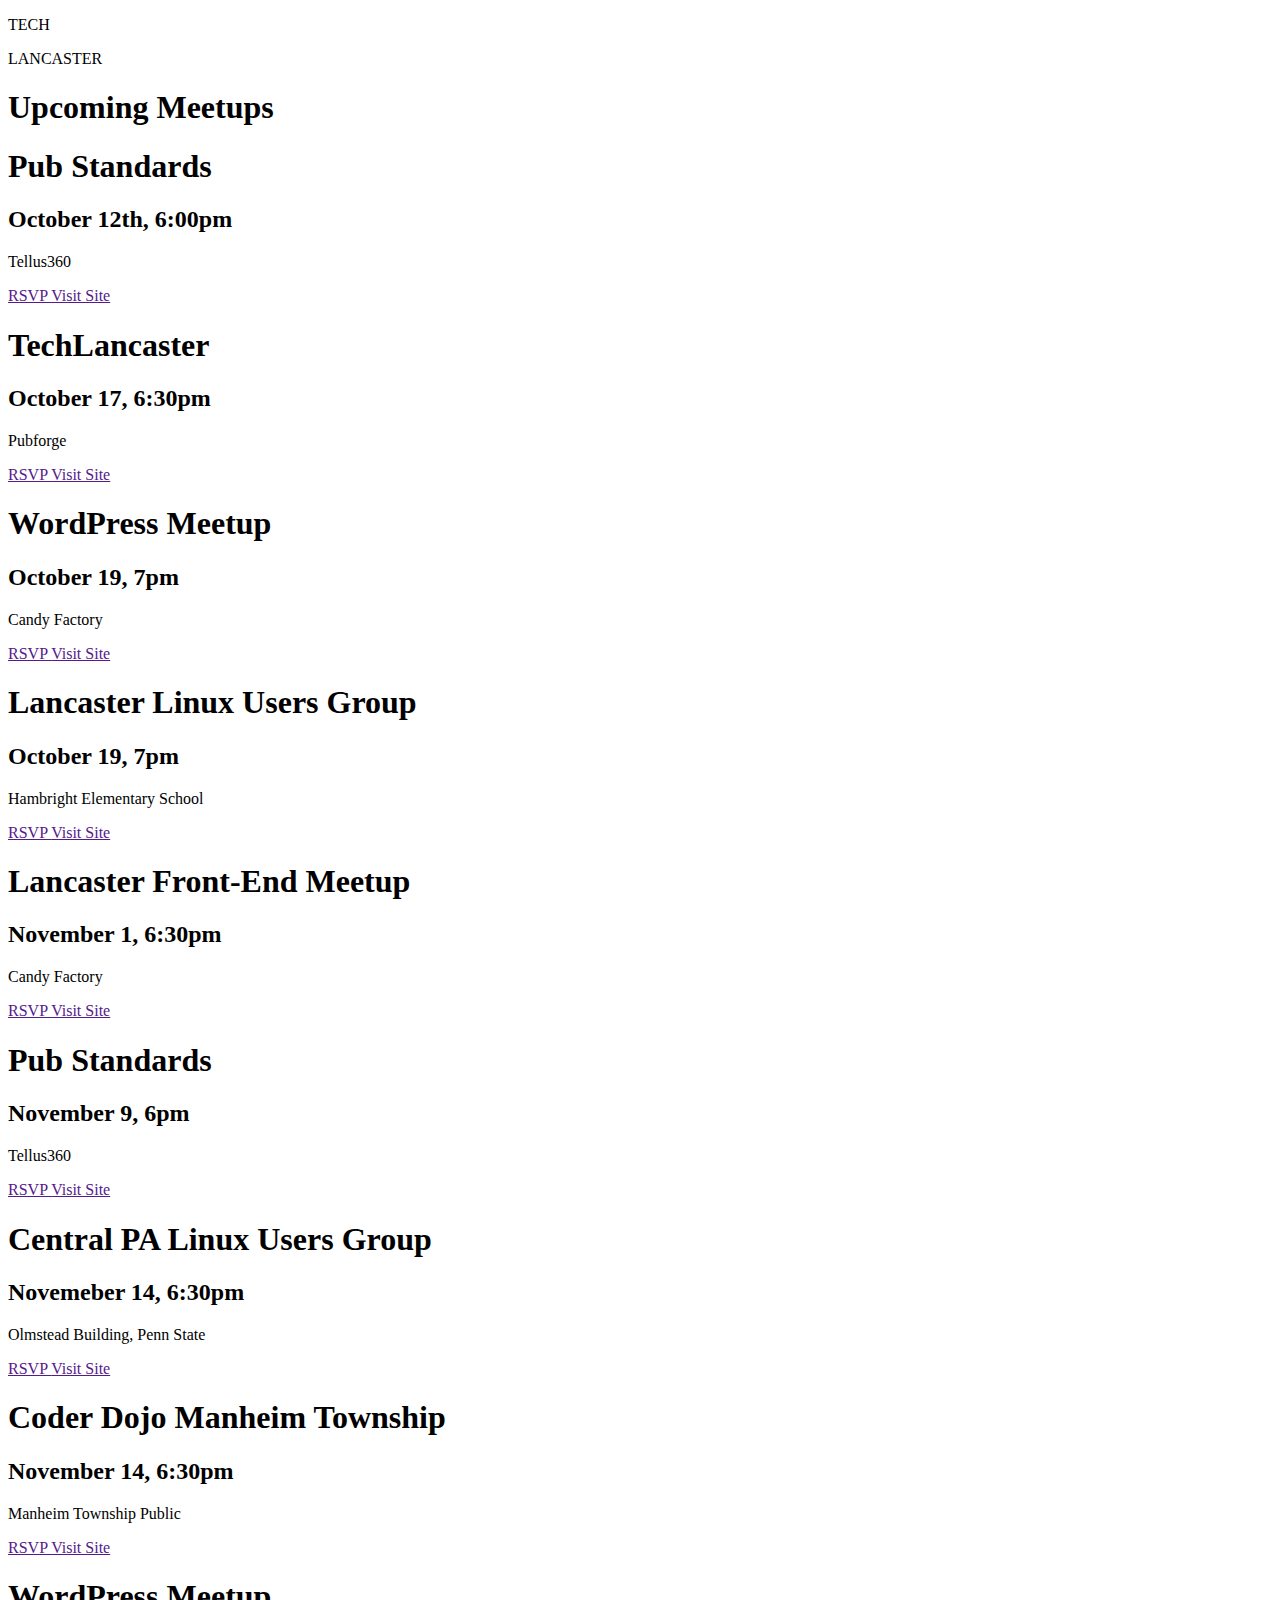
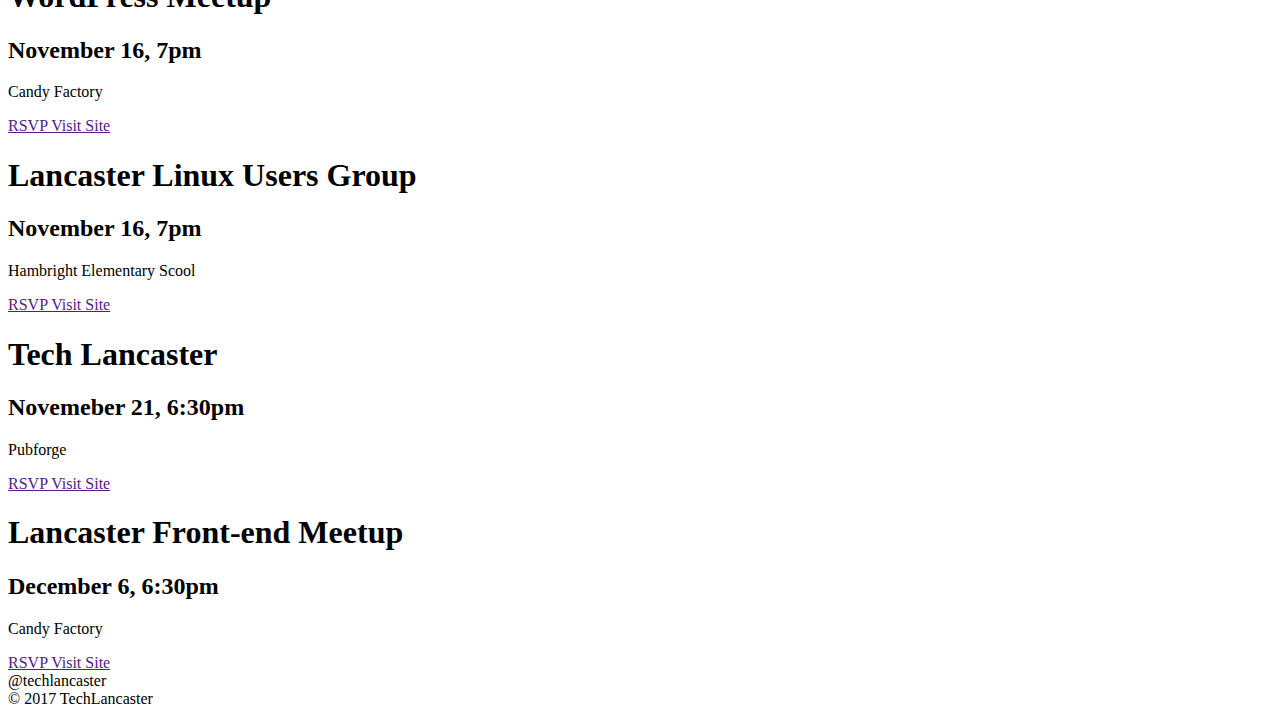
==== calendar.html @ a3bb23ce "Pulled In fonts" ====
<!DOCTYPE html>
<html>
<head>
  <meta charset="utf-8">
  <title> TechComm Lancaster </title>
  <link rel="stylesheet" href="style.css" type="text/css">
  <link href="https://fonts.googleapis.com/css?family=Droid+Serif:400,700,700i|Lato:400,700,900" rel="stylesheet">
</head>
<body>
  <!-- Header -->
  <header>
    <p> TECH <p> LANCASTER </p> </p>
  </header>
  <!-- Hero -->
  <section>
    <h1> Upcoming Meetups </h1>
  </section>
  <section>
    <div>
      <h1>Pub Standards </h1>
      <h2> October 12th, 6:00pm</h2>
      <p> Tellus360 </p>
      <a href=""> RSVP </a>
      <a href=""> Visit Site </a>
    </div>
    <div>
      <h1> TechLancaster </h1>
      <h2> October 17, 6:30pm </h2>
      <p> Pubforge </p>
      <a href=""> RSVP </a>
      <a href=""> Visit Site </a>
    </div>
    <div>
      <h1> WordPress Meetup </h1>
      <h2> October 19, 7pm </h2>
      <p> Candy Factory </p>
      <a href=""> RSVP </a>
      <a href=""> Visit Site </a>
    </div>
    <div>
      <h1> Lancaster Linux Users Group </h1>
      <h2>  October 19, 7pm</h2>
      <p> Hambright Elementary School </p>
      <a href=""> RSVP </a>
      <a href=""> Visit Site </a>
    </div>
    <div>
      <h1> Lancaster Front-End Meetup </h1>
      <h2> November 1, 6:30pm </h2>
      <p> Candy Factory </p>
      <a href=""> RSVP </a>
      <a href=""> Visit Site </a>
    </div>
    <div>
      <h1> Pub Standards </h1>
      <h2> November 9, 6pm</h2>
      <p> Tellus360 </p>
      <a href=""> RSVP </a>
      <a href=""> Visit Site </a>
    </div>
    <div>
      <h1> Central PA Linux Users Group </h1>
      <h2> Novemeber 14, 6:30pm</h2>
      <p> Olmstead Building, Penn State </p>
      <a href=""> RSVP </a>
      <a href=""> Visit Site </a>
    </div>
    <div>
      <h1> Coder Dojo Manheim Township</h1>
      <h2> November 14, 6:30pm</h2>
      <p> Manheim Township Public </p>
      <a href=""> RSVP </a>
      <a href=""> Visit Site </a>
    </div>
    <div>
      <h1> WordPress Meetup </h1>
      <h2> November 16, 7pm </h2>
      <p> Candy Factory </p>
      <a href=""> RSVP </a>
      <a href=""> Visit Site </a>
    </div>
      <div>
        <h1> Lancaster Linux Users Group</h1>
        <h2> November 16, 7pm </h2>
        <p> Hambright Elementary Scool</p>
        <a href=""> RSVP </a>
        <a href=""> Visit Site </a>
      </div>
      <div>
        <h1> Tech Lancaster </h1>
        <h2> Novemeber 21, 6:30pm </h2>
        <p> Pubforge </p>
        <a href=""> RSVP </a>
        <a href=""> Visit Site </a>
      </div>
      <div>
        <h1> Lancaster Front-end Meetup</h1>
        <h2> December 6, 6:30pm </h2>
        <p> Candy Factory </p>
        <a href=""> RSVP </a>
        <a href=""> Visit Site </a>
      </div>
  </section>
  <div class="bar"> </div>
  <section>
  </section>
  <footer>
    <div>
      @techlancaster
    </div>
    <div>
      &copy; 2017 TechLancaster
    </div>
  </footer>
</body>
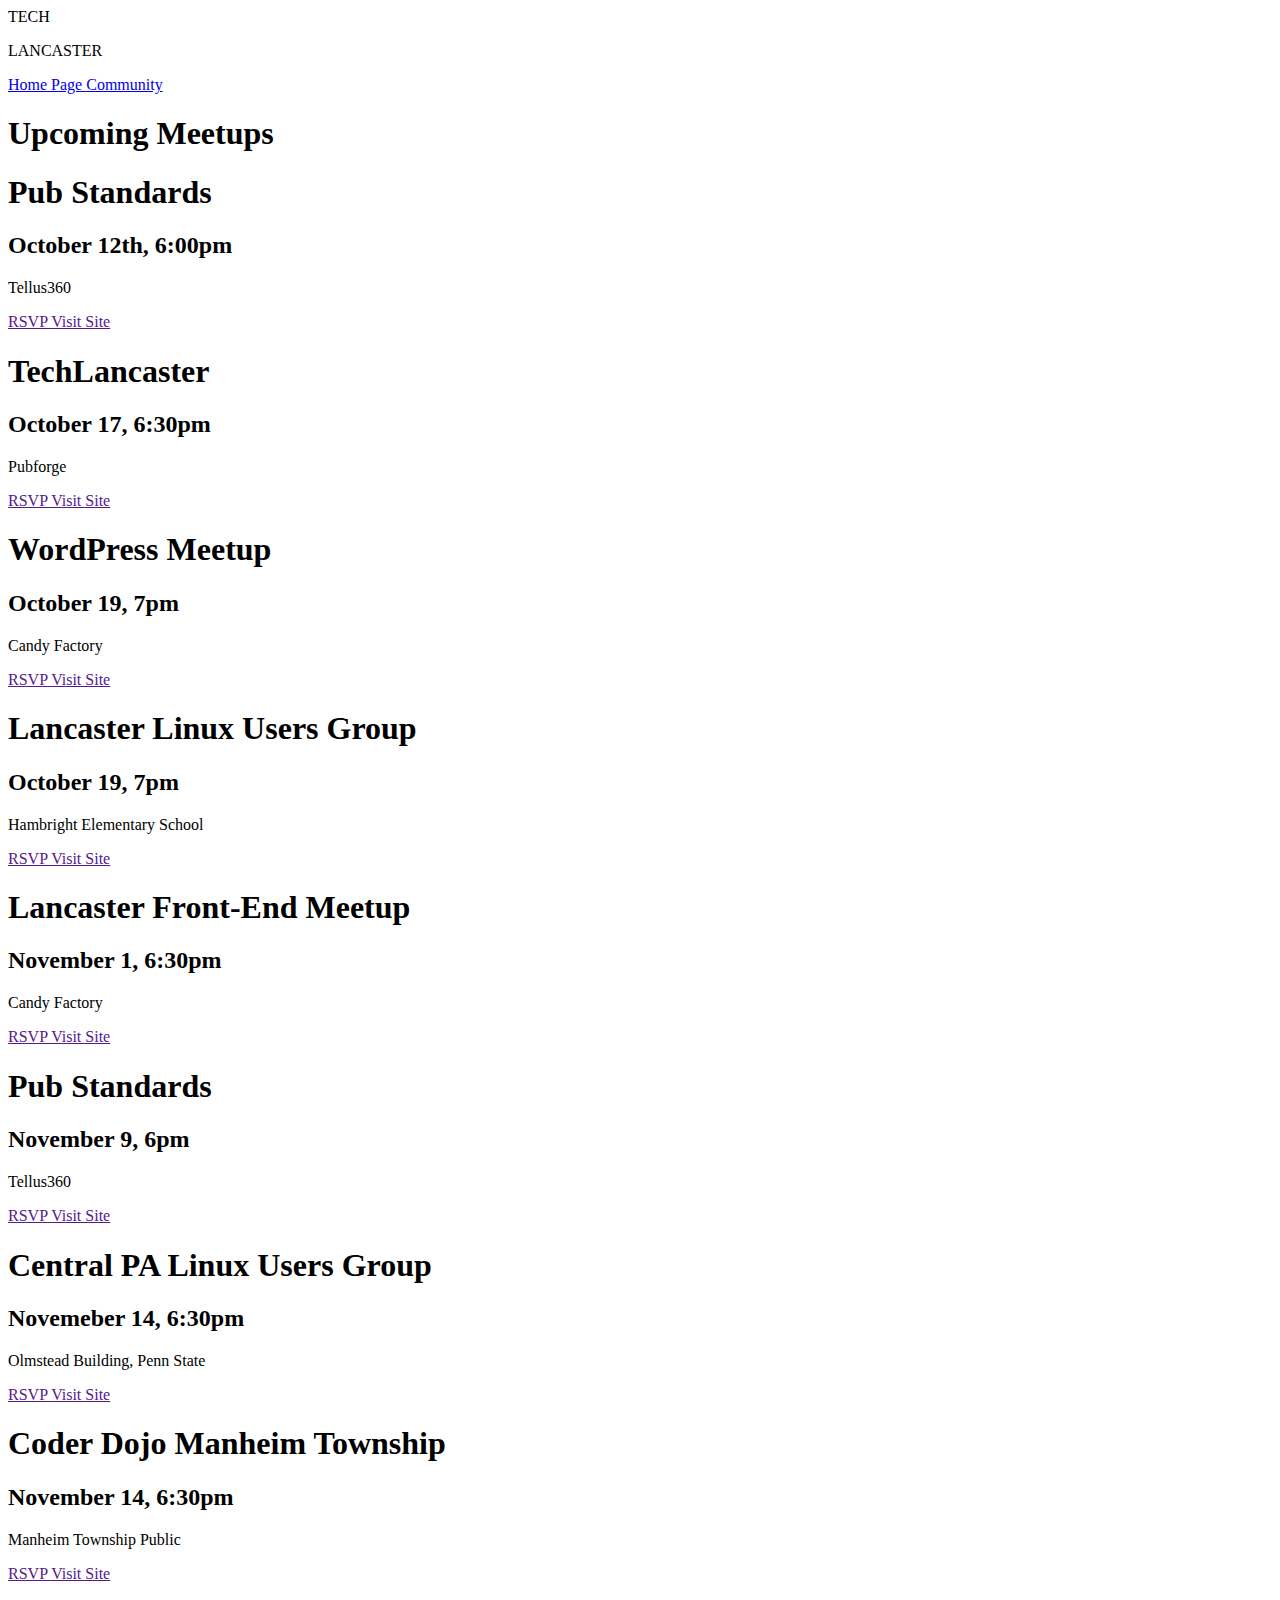
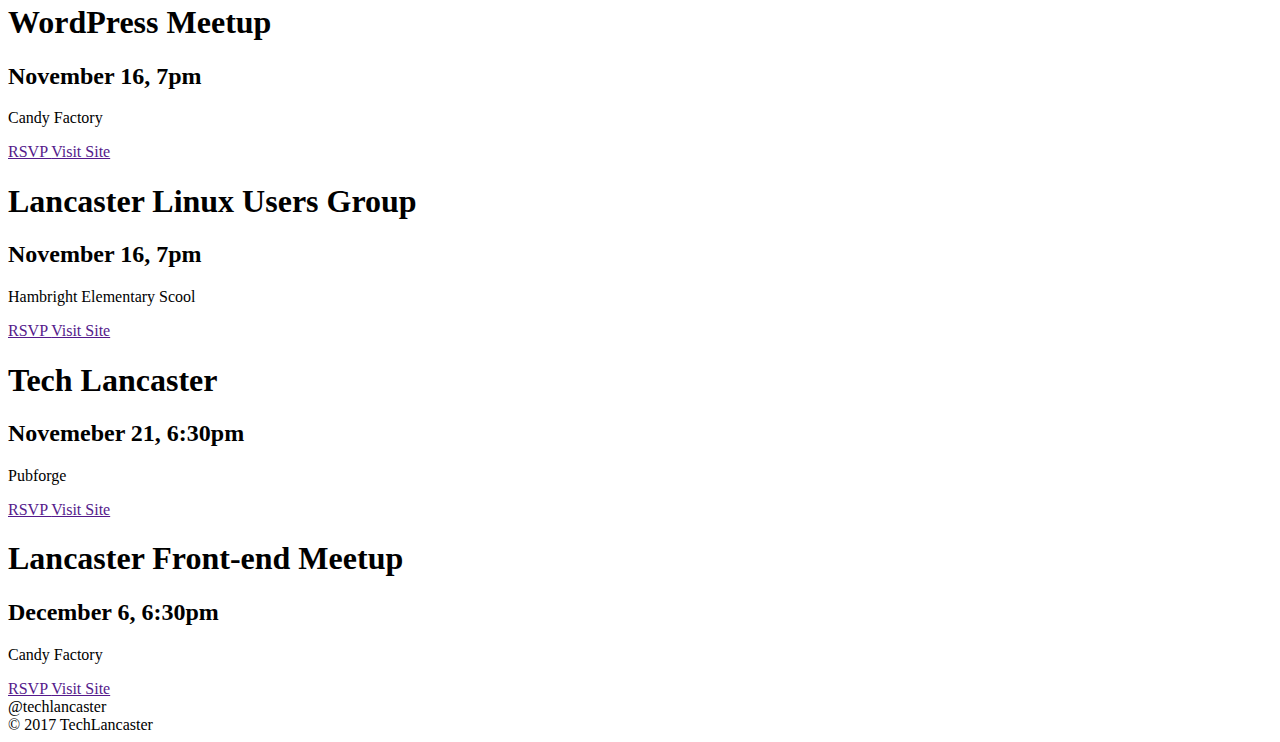
==== commit b54c6c9c: "Merge pull request #4 from Choadis/pulling-in-fonts" ====
--- a/calendar.html
+++ b/calendar.html
@@ -8,9 +8,25 @@
 </head>
 <body>
   <!-- Header -->
-  <header>
-    <p> TECH <p> LANCASTER </p> </p>
-  </header>
+  <header class="header">
+    <div class="pad">
+    <div class="logo">TECH<p class="logo2"> LANCASTER </p>
+    </div>
+   </div>
+    <nav class="nav">
+    <div>
+      <div class="burger">
+      <div class="bar"> </div>
+      <div class="bar"> </div>
+      <div class="bar"> </div>
+    </div>
+    <div class="ddmenu">
+      <a href="index.html" class="link"> Home Page </a>
+      <a href="community.html" class="link"> Community </a>
+    </div>
+  </div>
+    </nav>
+</header>
   <!-- Hero -->
   <section>
     <h1> Upcoming Meetups </h1>
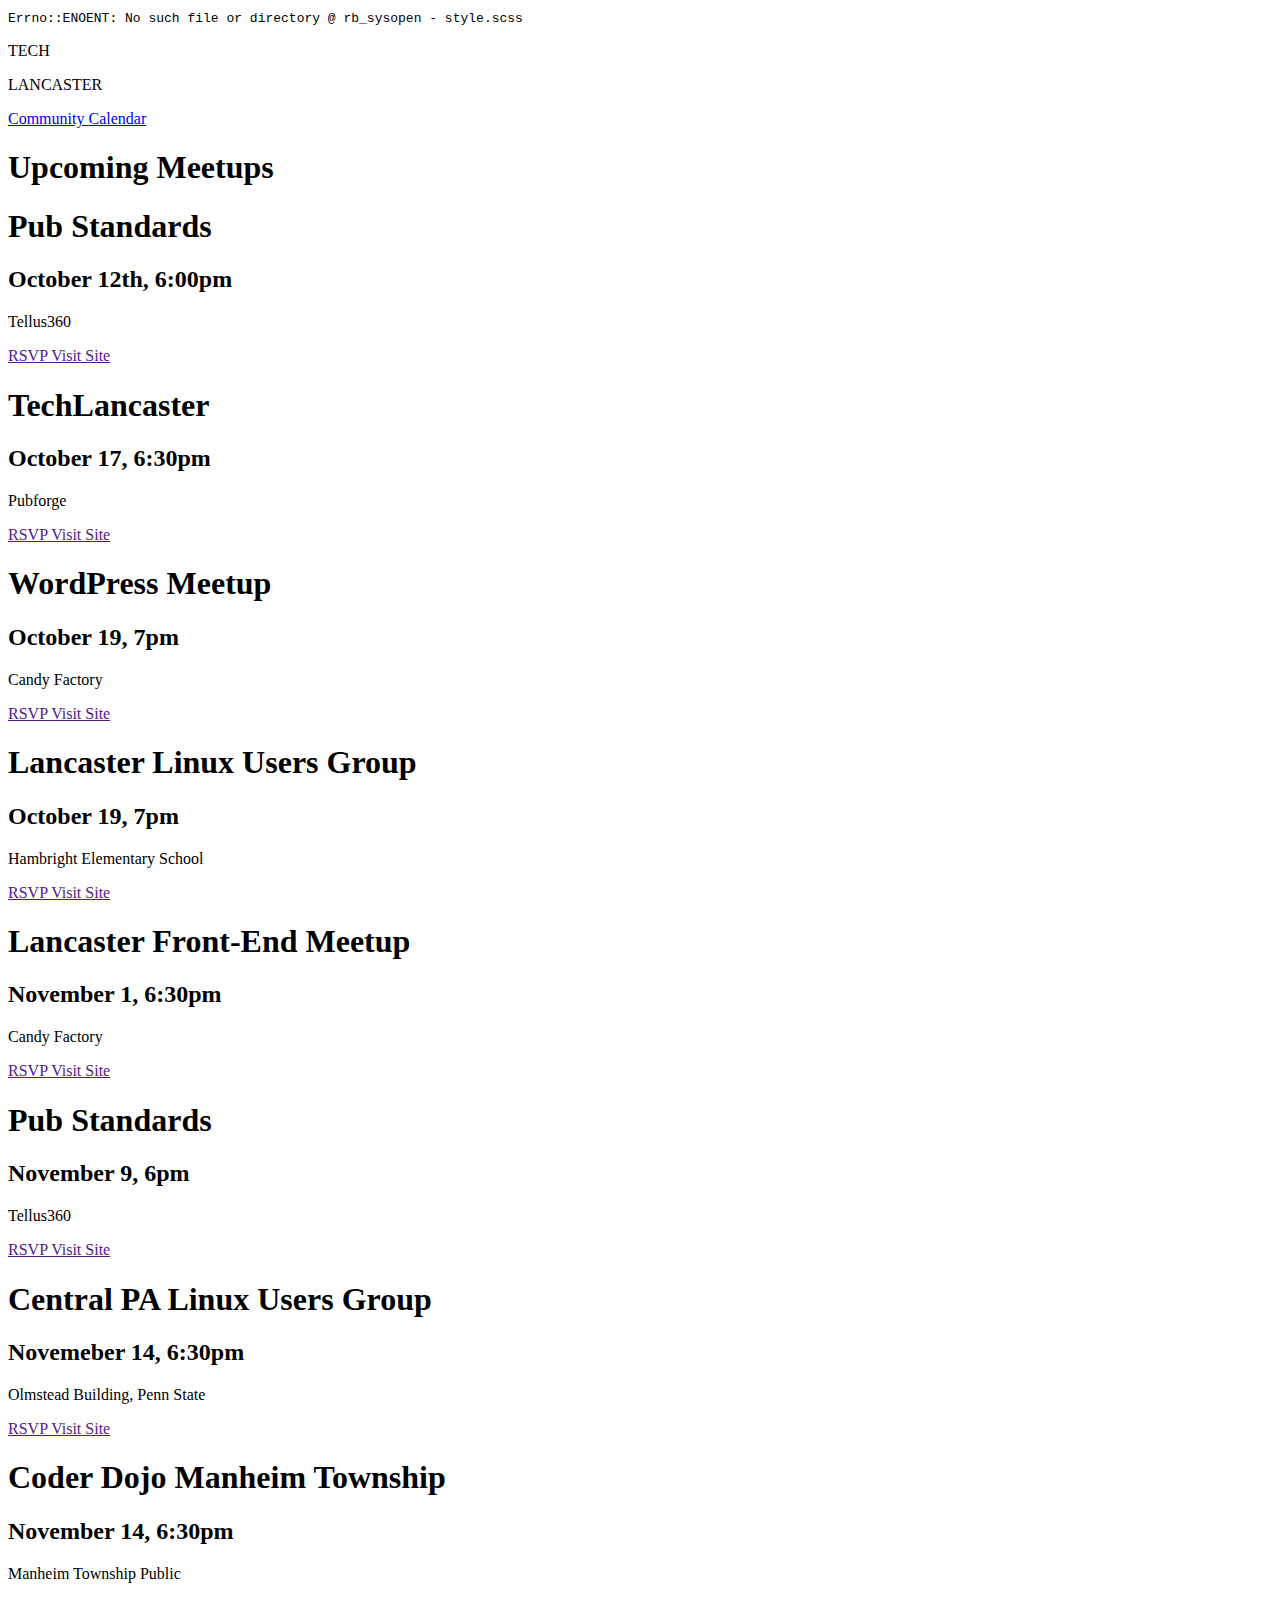
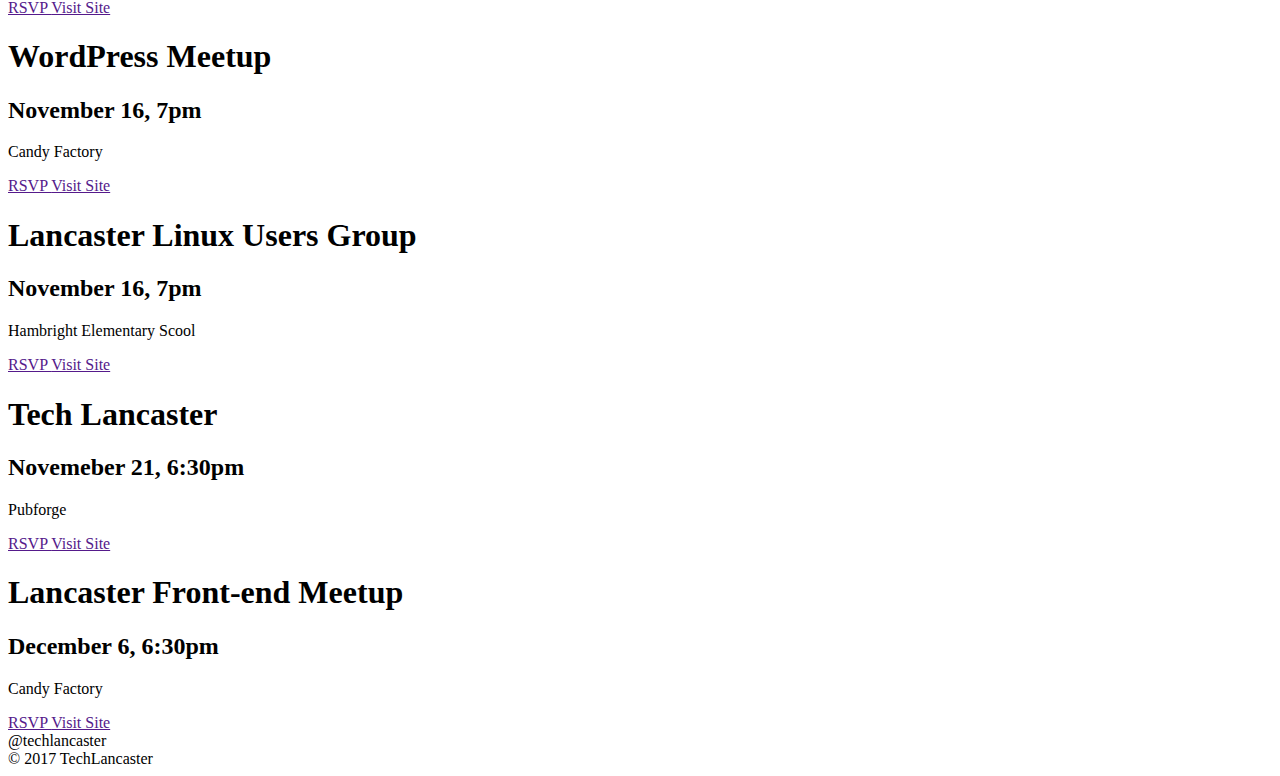
==== commit 6bcbceb1: "Merge pull request #5 from Choadis/styling-fonts" ====
--- a/calendar.html
+++ b/calendar.html
@@ -9,8 +9,8 @@
 <body>
   <!-- Header -->
   <header class="header">
-    <div class="pad">
-    <div class="logo">TECH<p class="logo2"> LANCASTER </p>
+    <div>
+    <div> <p class="logo"> TECH </p><p class="logo2"> LANCASTER </p>
     </div>
    </div>
     <nav class="nav">
@@ -21,15 +21,15 @@
       <div class="bar"> </div>
     </div>
     <div class="ddmenu">
-      <a href="index.html" class="link"> Home Page </a>
       <a href="community.html" class="link"> Community </a>
+      <a href="calendar.html" class="link"> Calendar </a>
     </div>
   </div>
     </nav>
 </header>
   <!-- Hero -->
-  <section>
-    <h1> Upcoming Meetups </h1>
+  <section class="hero">
+    <h1 class="herotext"> Upcoming Meetups </h1>
   </section>
   <section>
     <div>
--- a/style.css
+++ b/style.css
@@ -0,0 +1,25 @@
+/*
+Errno::ENOENT: No such file or directory @ rb_sysopen - style.scss
+
+Backtrace:
+/Users/smdahlgren171/.rvm/gems/ruby-2.4.1/gems/sass-3.5.2/lib/sass/plugin/compiler.rb:454:in `read'
+/Users/smdahlgren171/.rvm/gems/ruby-2.4.1/gems/sass-3.5.2/lib/sass/plugin/compiler.rb:454:in `update_stylesheet'
+/Users/smdahlgren171/.rvm/gems/ruby-2.4.1/gems/sass-3.5.2/lib/sass/plugin/compiler.rb:215:in `block in update_stylesheets'
+/Users/smdahlgren171/.rvm/gems/ruby-2.4.1/gems/sass-3.5.2/lib/sass/plugin/compiler.rb:209:in `each'
+/Users/smdahlgren171/.rvm/gems/ruby-2.4.1/gems/sass-3.5.2/lib/sass/plugin/compiler.rb:209:in `update_stylesheets'
+/Users/smdahlgren171/.rvm/gems/ruby-2.4.1/gems/sass-3.5.2/lib/sass/plugin/compiler.rb:294:in `watch'
+/Users/smdahlgren171/.rvm/gems/ruby-2.4.1/gems/sass-3.5.2/lib/sass/plugin.rb:109:in `method_missing'
+/Users/smdahlgren171/.rvm/gems/ruby-2.4.1/gems/sass-3.5.2/lib/sass/exec/sass_scss.rb:360:in `watch_or_update'
+/Users/smdahlgren171/.rvm/gems/ruby-2.4.1/gems/sass-3.5.2/lib/sass/exec/sass_scss.rb:51:in `process_result'
+/Users/smdahlgren171/.rvm/gems/ruby-2.4.1/gems/sass-3.5.2/lib/sass/exec/base.rb:52:in `parse'
+/Users/smdahlgren171/.rvm/gems/ruby-2.4.1/gems/sass-3.5.2/lib/sass/exec/base.rb:19:in `parse!'
+/Users/smdahlgren171/.rvm/gems/ruby-2.4.1/gems/sass-3.5.2/bin/sass:13:in `<top (required)>'
+/Users/smdahlgren171/.rvm/gems/ruby-2.4.1/bin/sass:23:in `load'
+/Users/smdahlgren171/.rvm/gems/ruby-2.4.1/bin/sass:23:in `<main>'
+/Users/smdahlgren171/.rvm/gems/ruby-2.4.1/bin/ruby_executable_hooks:15:in `eval'
+/Users/smdahlgren171/.rvm/gems/ruby-2.4.1/bin/ruby_executable_hooks:15:in `<main>'
+*/
+body:before {
+  white-space: pre;
+  font-family: monospace;
+  content: "Errno::ENOENT: No such file or directory @ rb_sysopen - style.scss"; }
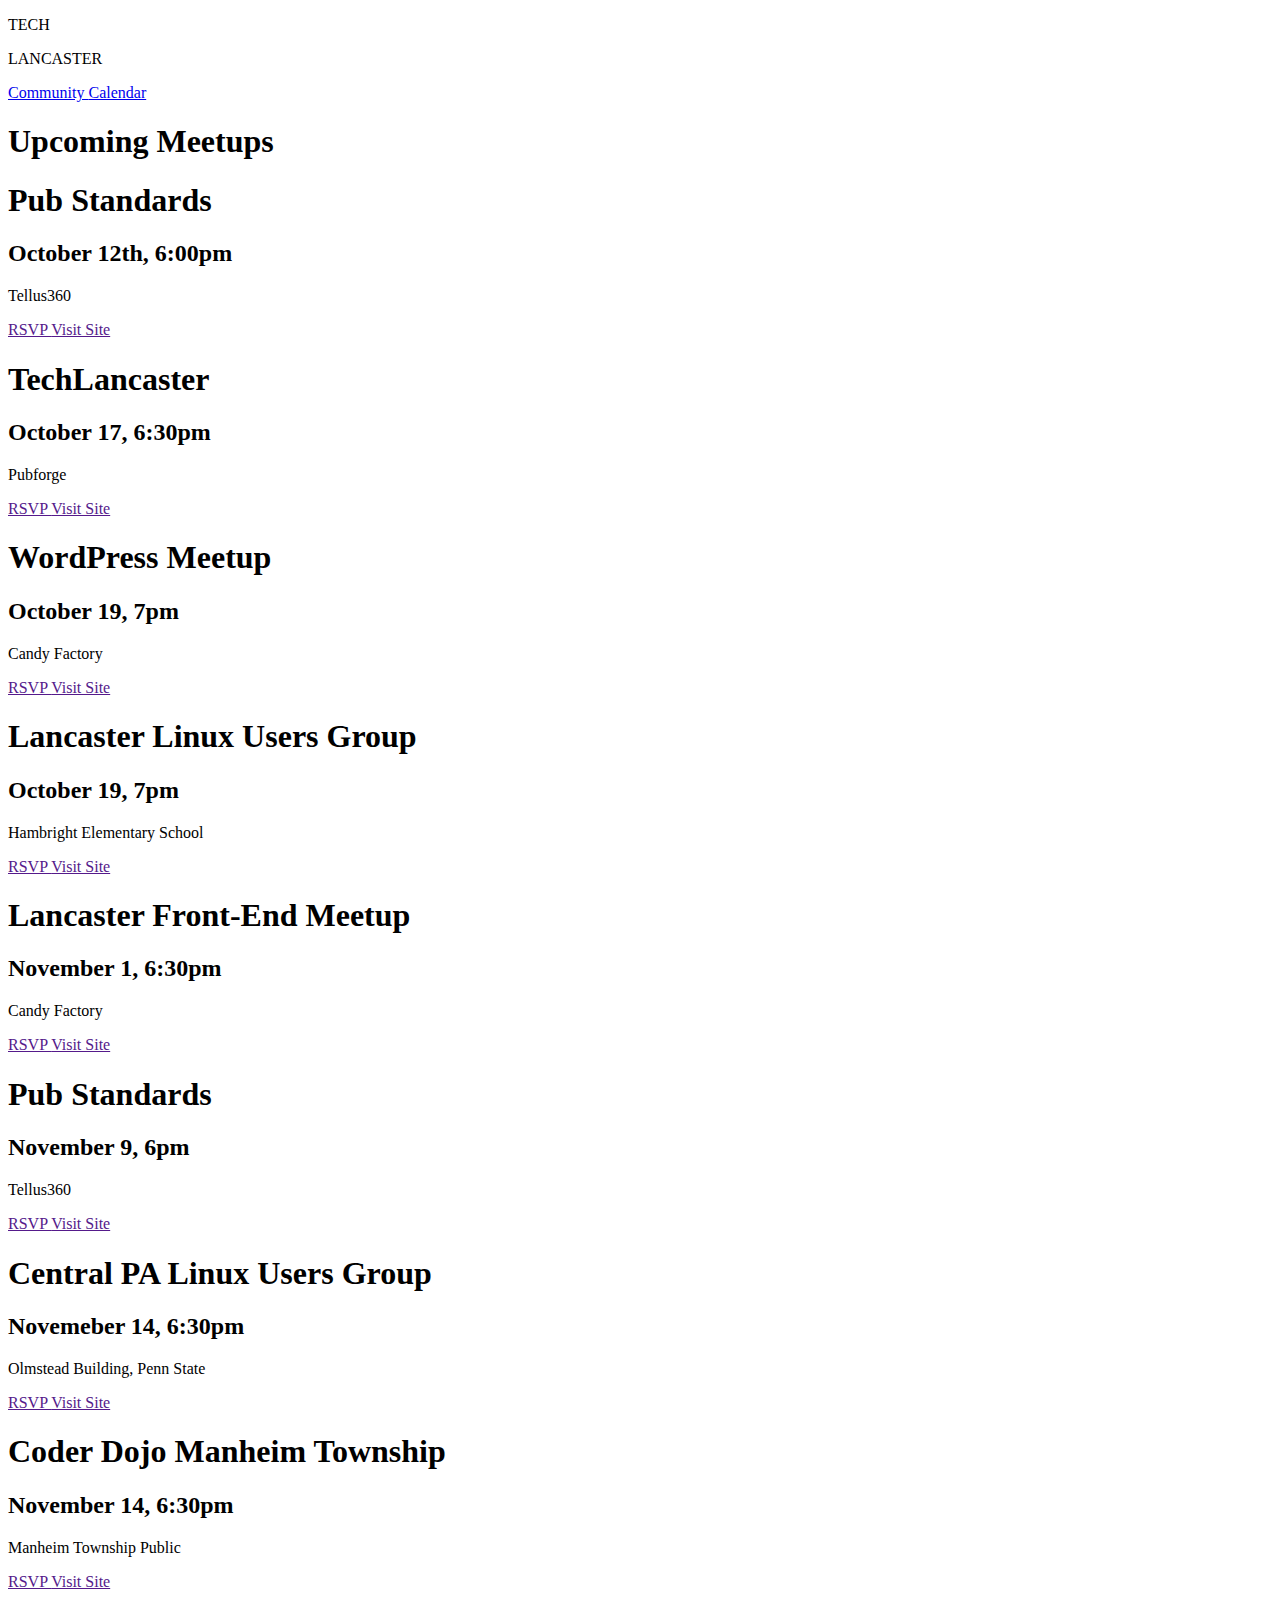
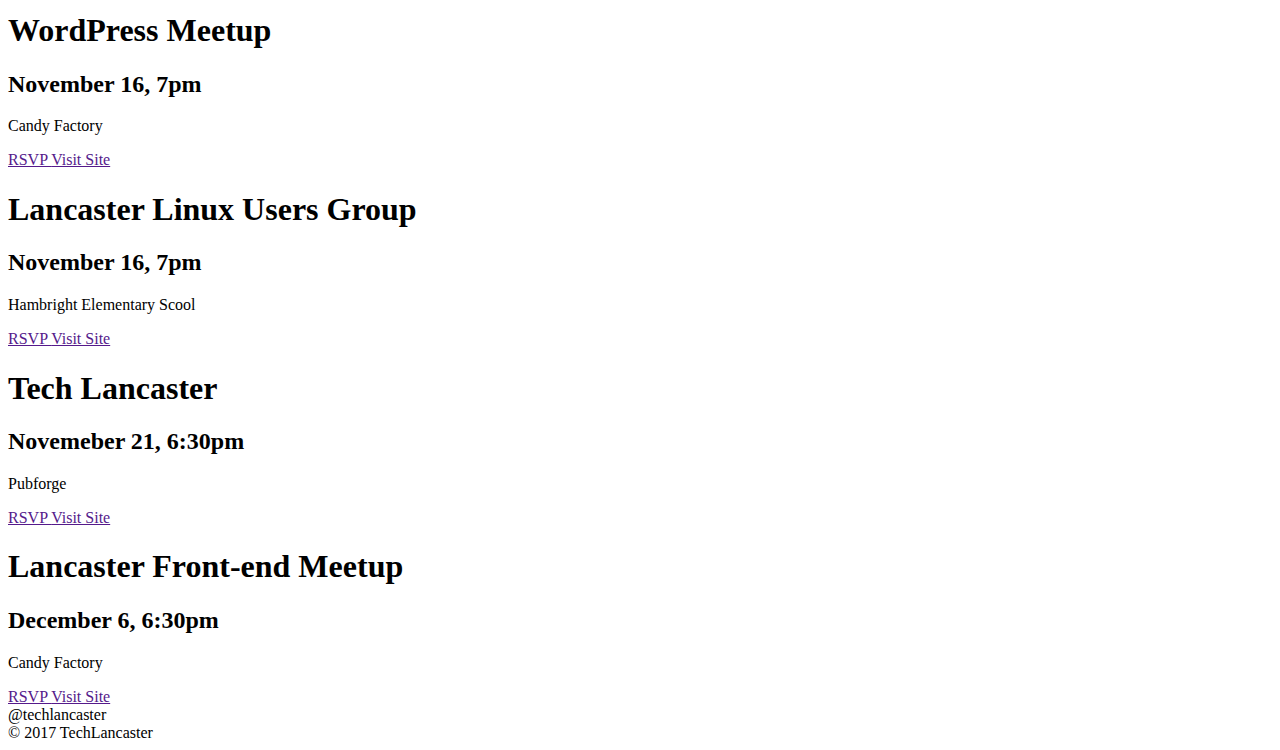
==== commit 0036077f: "Merge pull request #6 from Choadis/plugging-in" ====
--- a/calendar.html
+++ b/calendar.html
@@ -3,7 +3,7 @@
 <head>
   <meta charset="utf-8">
   <title> TechComm Lancaster </title>
-  <link rel="stylesheet" href="style.css" type="text/css">
+  <link rel="stylesheet" href="sass/style.css" type="text/css">
   <link href="https://fonts.googleapis.com/css?family=Droid+Serif:400,700,700i|Lato:400,700,900" rel="stylesheet">
 </head>
 <body>
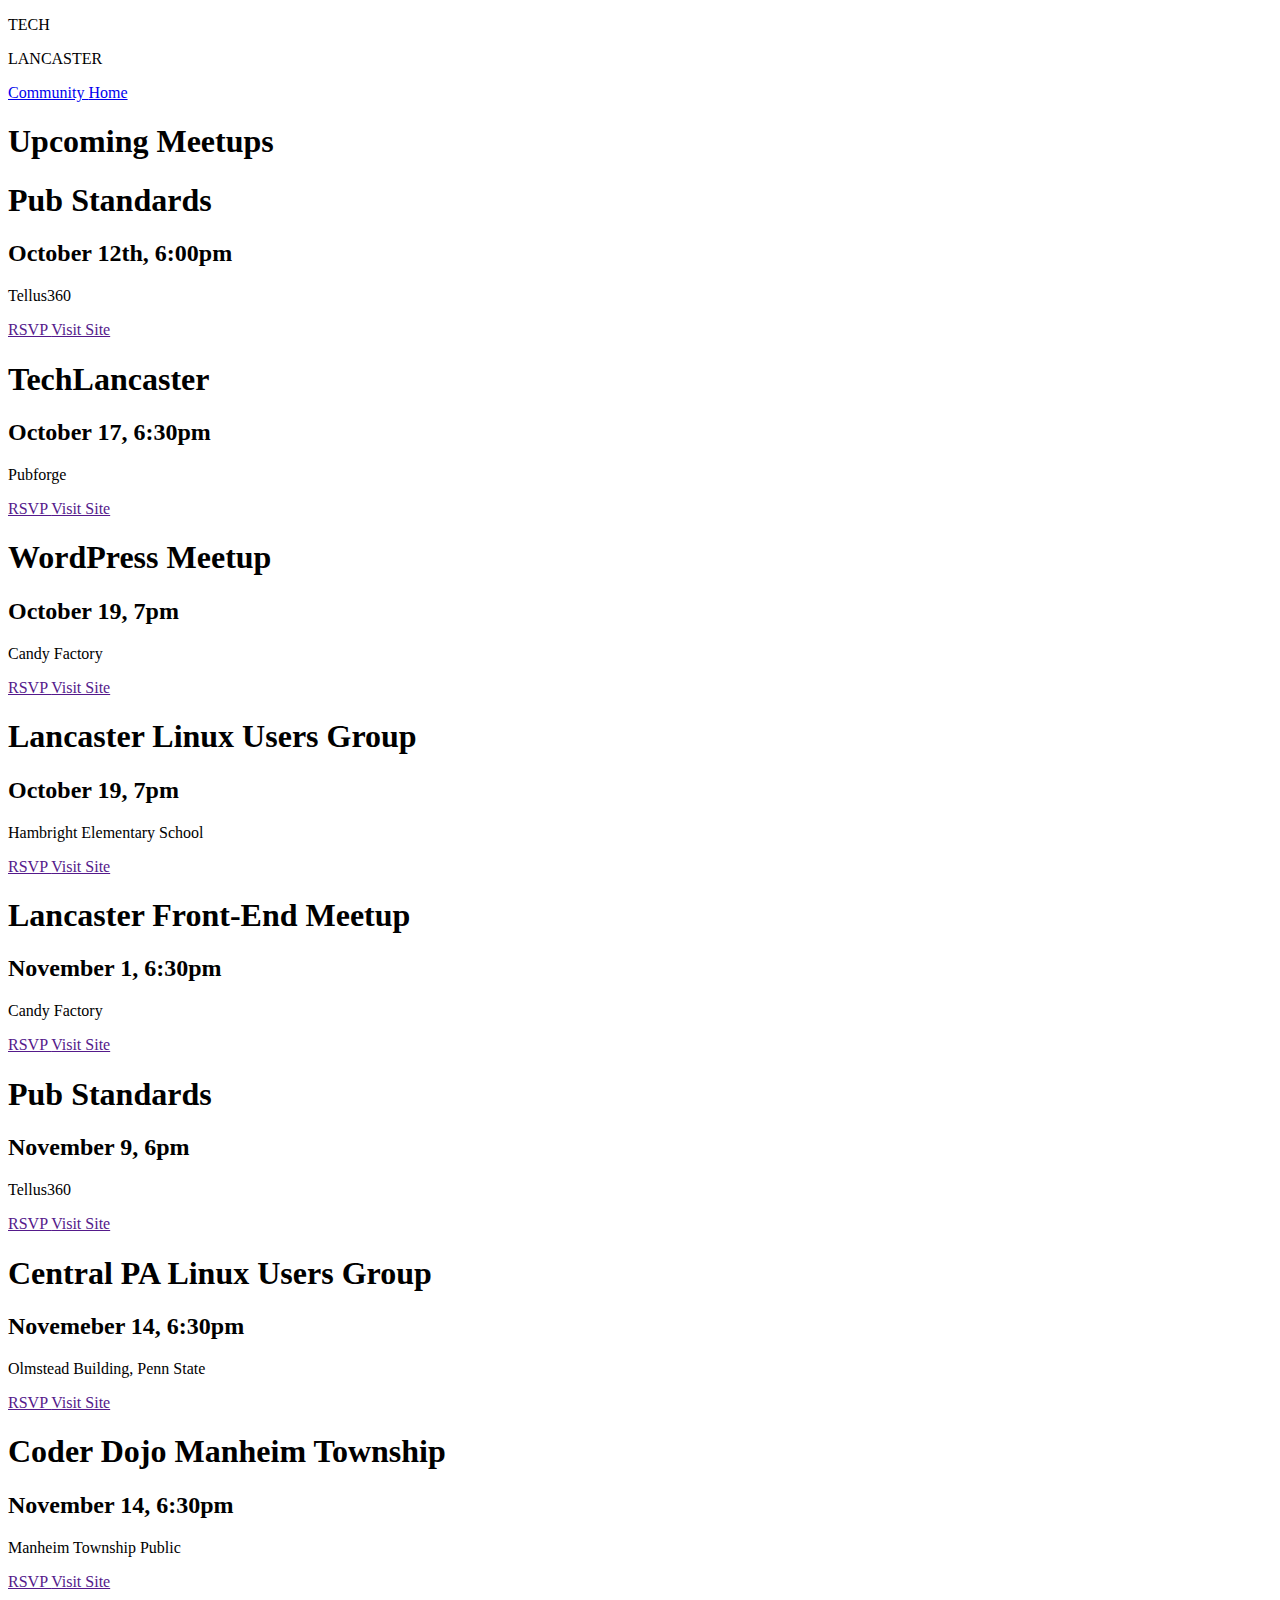
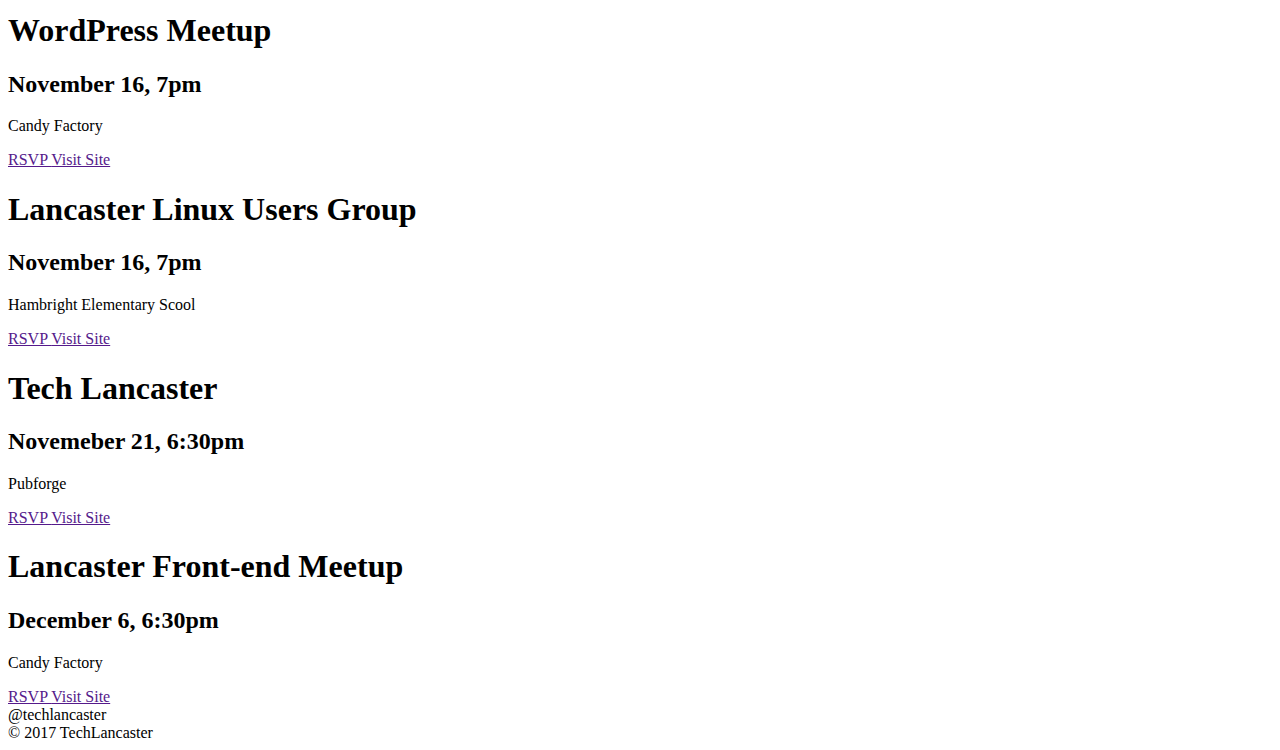
==== commit 7e485eb0: "made the second page responsive" ====
--- a/calendar.html
+++ b/calendar.html
@@ -5,6 +5,7 @@
   <title> TechComm Lancaster </title>
   <link rel="stylesheet" href="sass/style.css" type="text/css">
   <link href="https://fonts.googleapis.com/css?family=Droid+Serif:400,700,700i|Lato:400,700,900" rel="stylesheet">
+    <meta name="viewport" content="width-device-width, initial-scale=1.0">
 </head>
 <body>
   <!-- Header -->
@@ -22,7 +23,7 @@
     </div>
     <div class="ddmenu">
       <a href="community.html" class="link"> Community </a>
-      <a href="calendar.html" class="link"> Calendar </a>
+      <a href="index.html" class="link"> Home </a>
     </div>
   </div>
     </nav>
@@ -32,100 +33,105 @@
     <h1 class="herotext"> Upcoming Meetups </h1>
   </section>
   <section>
-    <div>
-      <h1>Pub Standards </h1>
-      <h2> October 12th, 6:00pm</h2>
-      <p> Tellus360 </p>
-      <a href=""> RSVP </a>
-      <a href=""> Visit Site </a>
+    <div class="calebox col">
+      <h1 class="why">Pub Standards </h1>
+      <h2 class="when"> October 12th, 6:00pm</h2>
+      <p class="why"> Tellus360 </p>
+      <a href="" class="rsvp"> RSVP </a>
+      <a href="" class="rsvp"> Visit Site </a>
     </div>
-    <div>
-      <h1> TechLancaster </h1>
-      <h2> October 17, 6:30pm </h2>
-      <p> Pubforge </p>
-      <a href=""> RSVP </a>
-      <a href=""> Visit Site </a>
+    <div class="calebox col">
+      <h1 class="why"> TechLancaster </h1>
+      <h2 class="when"> October 17, 6:30pm </h2>
+      <p class="why"> Pubforge </p>
+      <a href="" class="rsvp"> RSVP </a>
+      <a href="" class="rsvp"> Visit Site </a>
     </div>
-    <div>
-      <h1> WordPress Meetup </h1>
-      <h2> October 19, 7pm </h2>
-      <p> Candy Factory </p>
-      <a href=""> RSVP </a>
-      <a href=""> Visit Site </a>
+    <div class="calebox col">
+      <h1 class="why"> WordPress Meetup </h1>
+      <h2 class="when"> October 19, 7pm </h2>
+      <p class="why"> Candy Factory </p>
+      <a href="" class="rsvp"> RSVP </a>
+      <a href="" class="rsvp"> Visit Site </a>
     </div>
-    <div>
-      <h1> Lancaster Linux Users Group </h1>
-      <h2>  October 19, 7pm</h2>
-      <p> Hambright Elementary School </p>
-      <a href=""> RSVP </a>
-      <a href=""> Visit Site </a>
+    <div class="calebox col">
+      <h1 class="why"> Lancaster Linux Users Group </h1>
+      <h2 class="when">  October 19, 7pm</h2>
+      <p class="why"> Hambright Elementary School </p>
+      <a href="" class="rsvp"> RSVP </a>
+      <a href="" class="rsvp"> Visit Site </a>
     </div>
-    <div>
-      <h1> Lancaster Front-End Meetup </h1>
-      <h2> November 1, 6:30pm </h2>
-      <p> Candy Factory </p>
-      <a href=""> RSVP </a>
-      <a href=""> Visit Site </a>
+    <div class="calebox col">
+      <h1 class="why"> Lancaster Front-End Meetup </h1>
+      <h2 class="when"> November 1, 6:30pm </h2>
+      <p class="why"> Candy Factory </p>
+      <a href="" class="rsvp"> RSVP </a>
+      <a href="" class="rsvp"> Visit Site </a>
     </div>
-    <div>
-      <h1> Pub Standards </h1>
-      <h2> November 9, 6pm</h2>
-      <p> Tellus360 </p>
-      <a href=""> RSVP </a>
-      <a href=""> Visit Site </a>
+    <div class="calebox col">
+      <h1 class="why"> Pub Standards </h1>
+      <h2 class="when"> November 9, 6pm</h2>
+      <p class="why"> Tellus360 </p>
+      <a href="" class="rsvp"> RSVP </a>
+      <a href="" class="rsvp"> Visit Site </a>
     </div>
-    <div>
-      <h1> Central PA Linux Users Group </h1>
-      <h2> Novemeber 14, 6:30pm</h2>
-      <p> Olmstead Building, Penn State </p>
-      <a href=""> RSVP </a>
-      <a href=""> Visit Site </a>
+    <div class="calebox col">
+      <h1 class="why"> Central PA Linux Users Group </h1>
+      <h2 class="when"> Novemeber 14, 6:30pm</h2>
+      <p class="why"> Olmstead Building, Penn State </p>
+      <a href="" class="rsvp"> RSVP </a>
+      <a href="" class="rsvp"> Visit Site </a>
     </div>
-    <div>
-      <h1> Coder Dojo Manheim Township</h1>
-      <h2> November 14, 6:30pm</h2>
-      <p> Manheim Township Public </p>
-      <a href=""> RSVP </a>
-      <a href=""> Visit Site </a>
+    <div class="calebox col">
+      <h1 class="why"> Coder Dojo Manheim Township</h1>
+      <h2 class="when"> November 14, 6:30pm</h2>
+      <p class="why"> Manheim Township Public </p>
+      <a href="" class="rsvp"> RSVP </a>
+      <a href="" class="rsvp"> Visit Site </a>
     </div>
-    <div>
-      <h1> WordPress Meetup </h1>
-      <h2> November 16, 7pm </h2>
-      <p> Candy Factory </p>
-      <a href=""> RSVP </a>
-      <a href=""> Visit Site </a>
+    <div class="calebox col">
+      <h1 class="why"> WordPress Meetup </h1>
+      <h2 class="when"> November 16, 7pm </h2>
+      <p class="why"> Candy Factory </p>
+      <a href="" class="rsvp"> RSVP </a>
+      <a href="" class="rsvp"> Visit Site </a>
     </div>
-      <div>
-        <h1> Lancaster Linux Users Group</h1>
-        <h2> November 16, 7pm </h2>
-        <p> Hambright Elementary Scool</p>
-        <a href=""> RSVP </a>
-        <a href=""> Visit Site </a>
+      <div class="calebox col">
+        <h1 class="why"> Lancaster Linux Users Group</h1>
+        <h2 class="when"> November 16, 7pm </h2>
+        <p class="why"> Hambright Elementary Scool</p>
+        <a href="" class="rsvp"> RSVP </a>
+        <a href="" class="rsvp"> Visit Site </a>
       </div>
-      <div>
-        <h1> Tech Lancaster </h1>
-        <h2> Novemeber 21, 6:30pm </h2>
-        <p> Pubforge </p>
-        <a href=""> RSVP </a>
-        <a href=""> Visit Site </a>
+      <div class="calebox col">
+        <h1 class="why"> Tech Lancaster </h1>
+        <h2 class="when"> Novemeber 21, 6:30pm </h2>
+        <p class="why"> Pubforge </p>
+        <a href="" class="rsvp"> RSVP </a>
+        <a href="" class="rsvp"> Visit Site </a>
       </div>
-      <div>
-        <h1> Lancaster Front-end Meetup</h1>
-        <h2> December 6, 6:30pm </h2>
-        <p> Candy Factory </p>
-        <a href=""> RSVP </a>
-        <a href=""> Visit Site </a>
+      <div class="calebox col">
+        <h1 class="why"> Lancaster Front-end Meetup</h1>
+        <h2 class="when"> December 6, 6:30pm </h2>
+        <p class="why"> Candy Factory </p>
+        <a href="" class="rsvp"> RSVP </a>
+        <a href="" class="rsvp"> Visit Site </a>
       </div>
   </section>
-  <div class="bar"> </div>
+  <article>
+  <div class="divider"> </div>
+</article>
   <section>
   </section>
   <footer>
-    <div>
+    <div class="footer">
+    <div class="footer-box">
       @techlancaster
     </div>
     <div>
       &copy; 2017 TechLancaster
     </div>
+  </div>
+  </footer>
   </footer>
 </body>
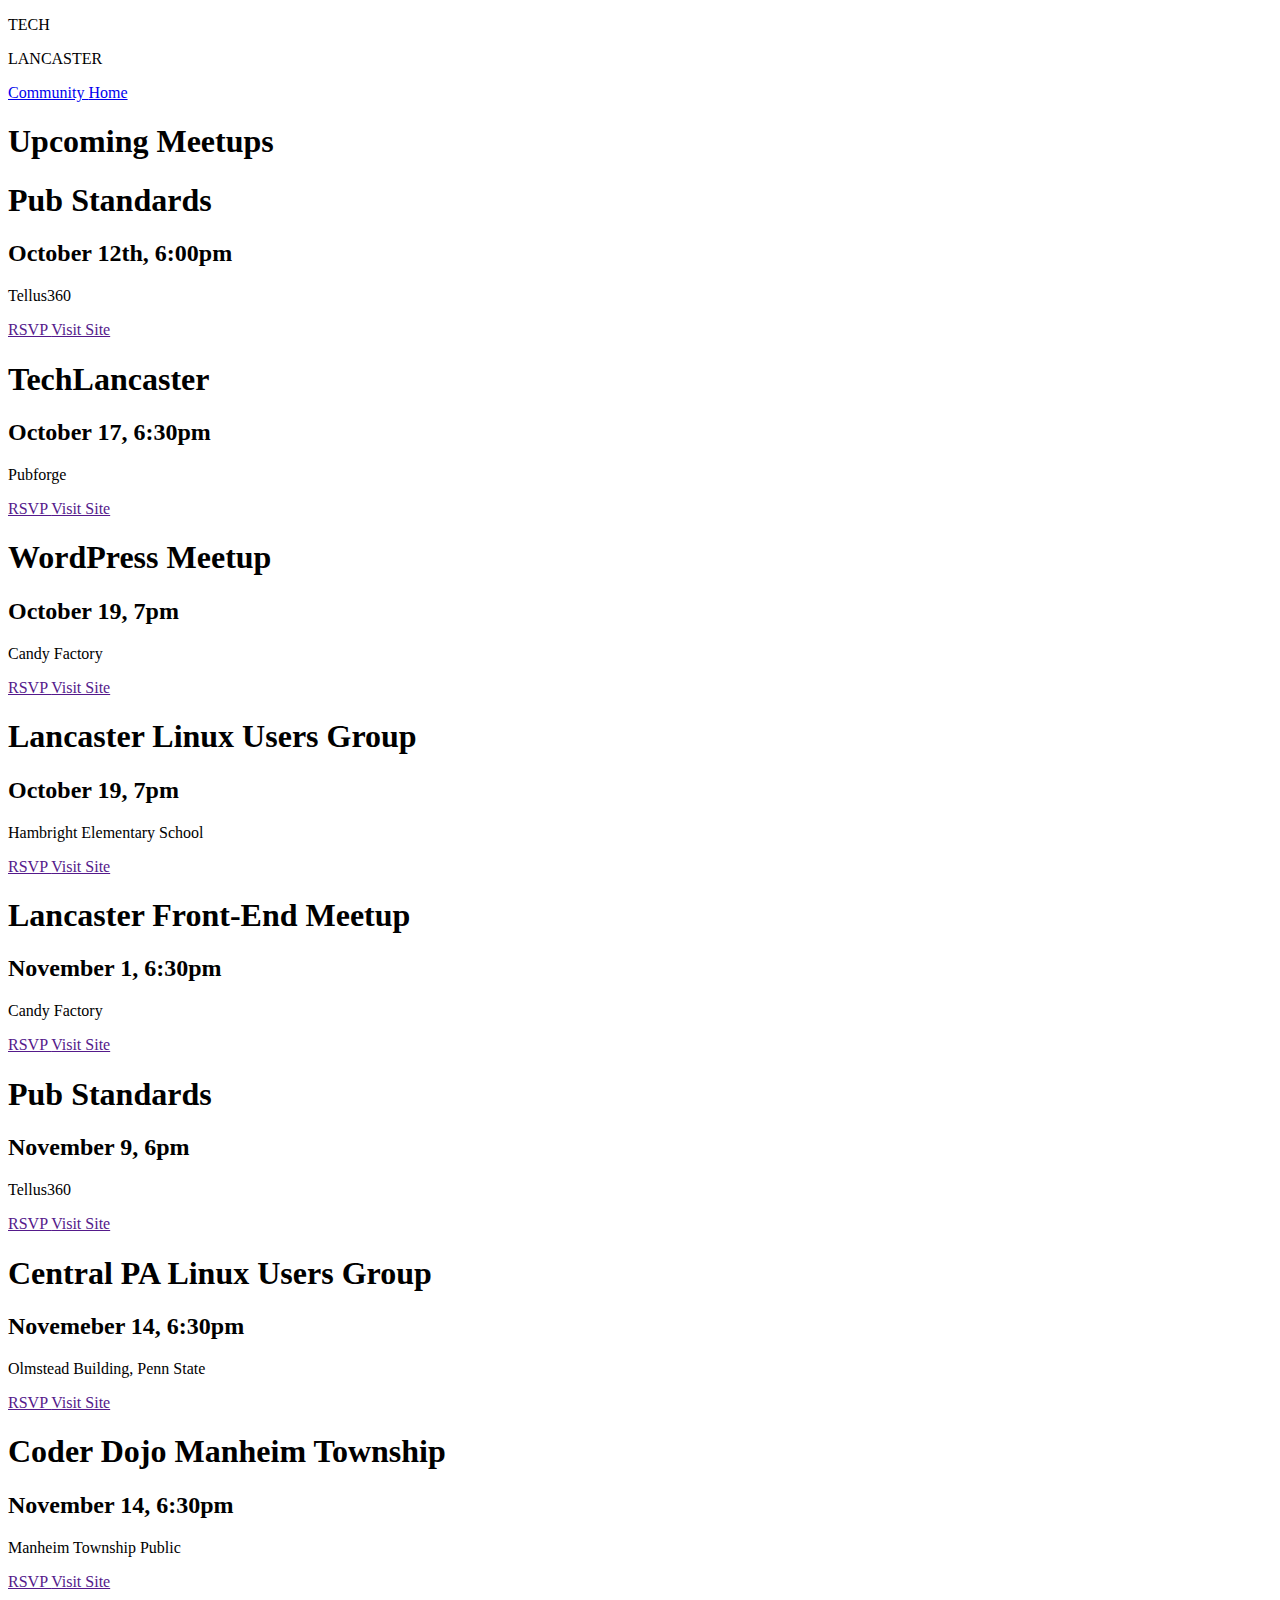
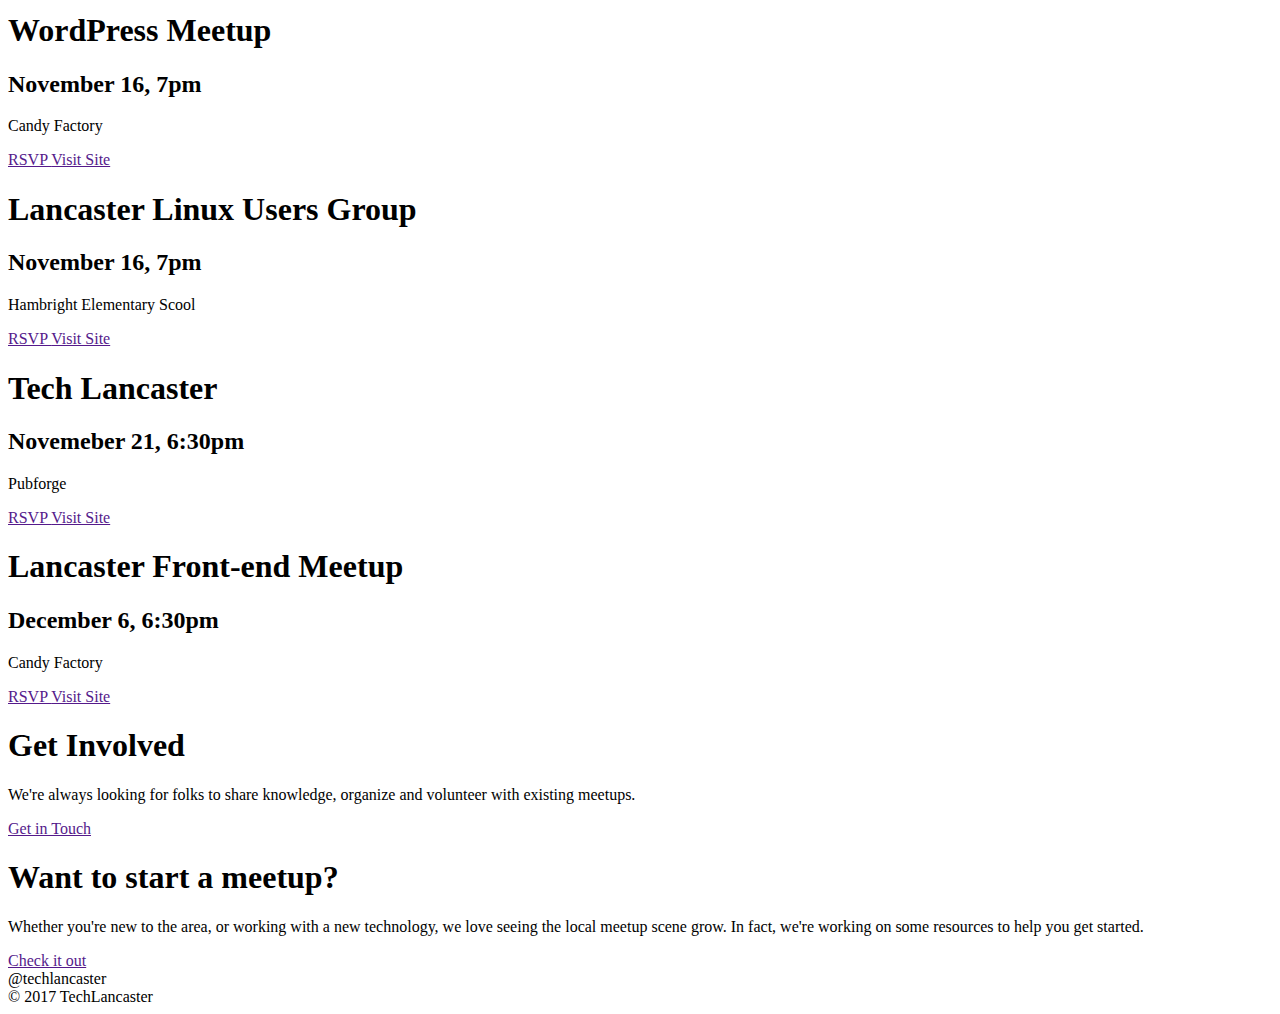
==== commit 9b8d4c3d: "I FUCKING DID IT BOIZZZZZ (special shout out to cole for being smexy)" ====
--- a/calendar.html
+++ b/calendar.html
@@ -118,17 +118,29 @@
         <a href="" class="rsvp"> Visit Site </a>
       </div>
   </section>
-  <article>
-  <div class="divider"> </div>
-</article>
-  <section>
-  </section>
+  <div class="divider hide2"> </div>
+  <section class="redboxes">
+  <article class="hide getinv">
+    <div>
+    <h1 class="why"> Get Involved </h1>
+    <p class="when"> We're always looking for folks to share knowledge, organize and volunteer with existing meetups. </p>
+    <a href="" class="when"> Get in Touch </a>
+  </div>
+  </article>
+  <div class="whitebg hide"> </div>
+  <article class="hide start">
+    <div class="startspace">
+    <h1 class="why"> Want to start a meetup? </h1>
+    <p class="when"> Whether you're new to the area, or working with a new technology, we love seeing the local meetup scene grow. In fact, we're working on some resources to help you get started. </p>
+    <a href="" class="when"> Check it out </a>
+  </div>
+  </article>
+</section>
   <footer>
     <div class="footer">
     <div class="footer-box">
       @techlancaster
-    </div>
-    <div>
+      <div>
       &copy; 2017 TechLancaster
     </div>
   </div>
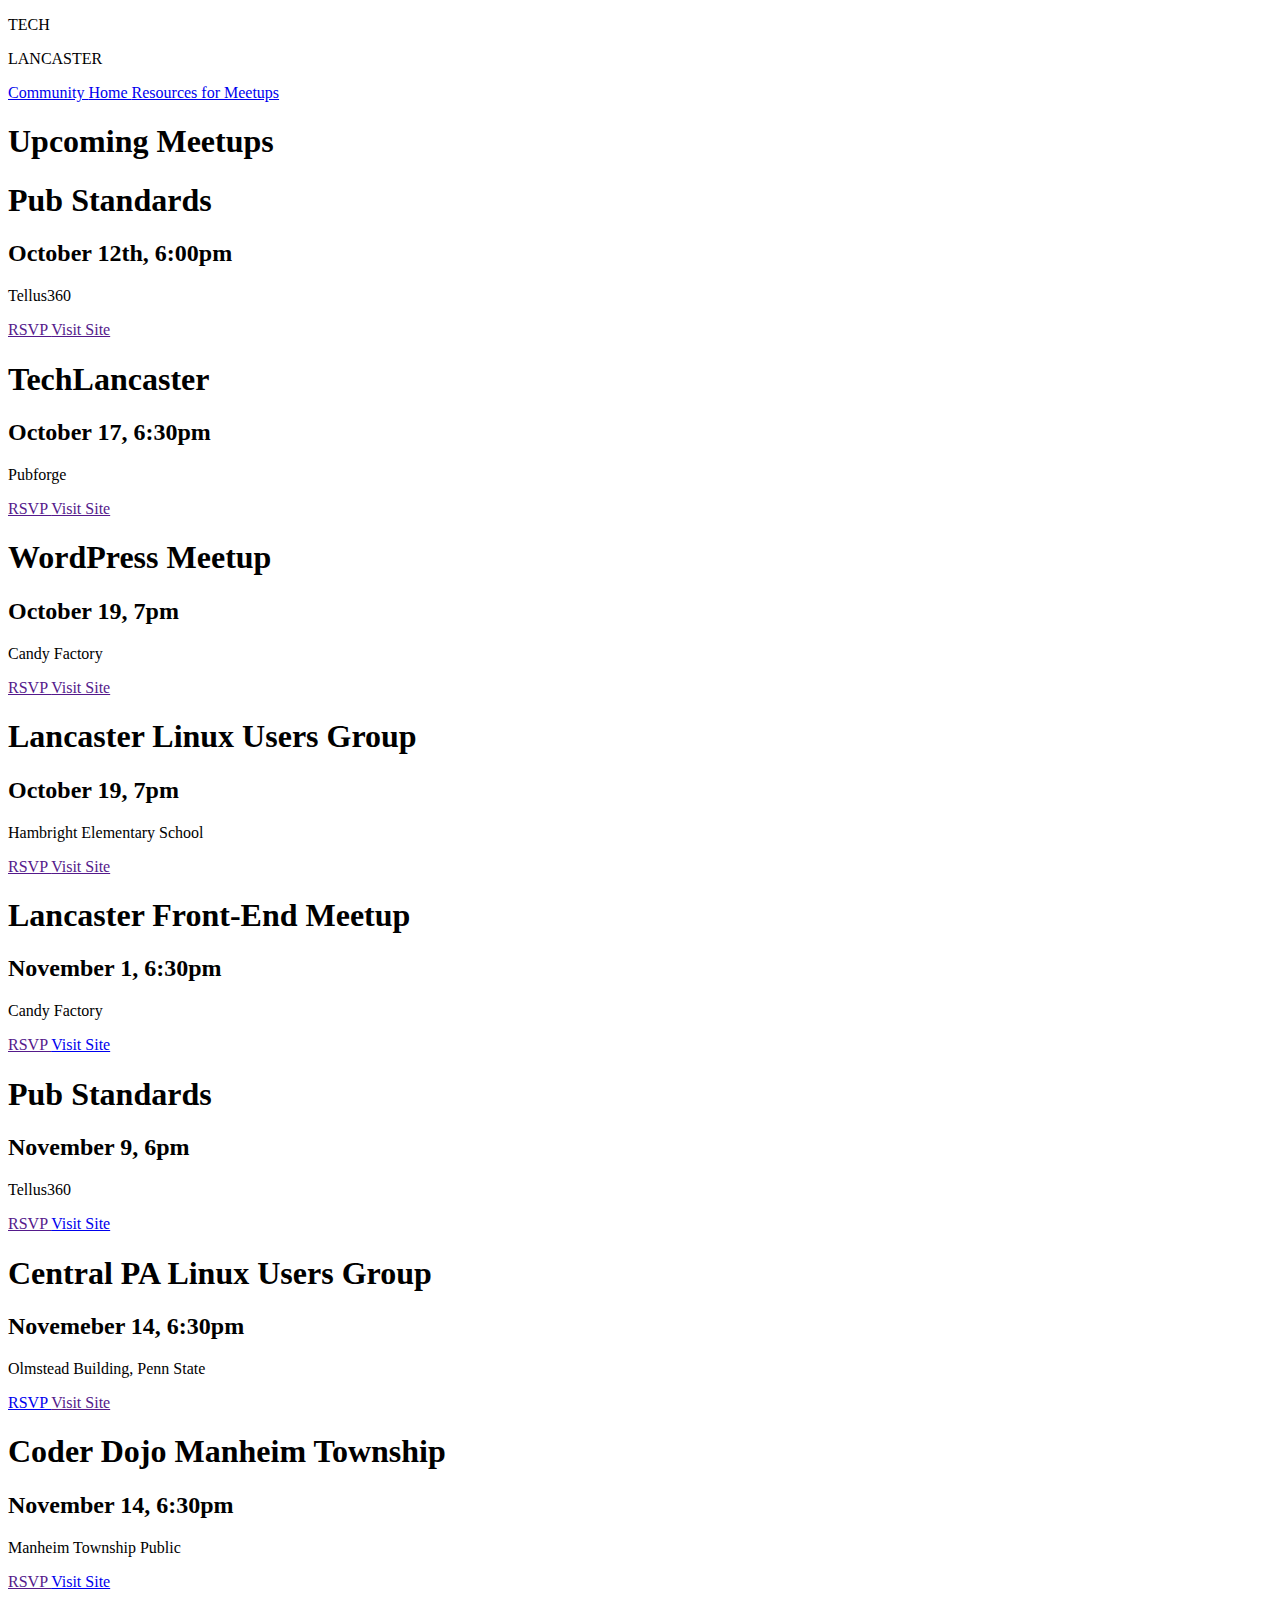
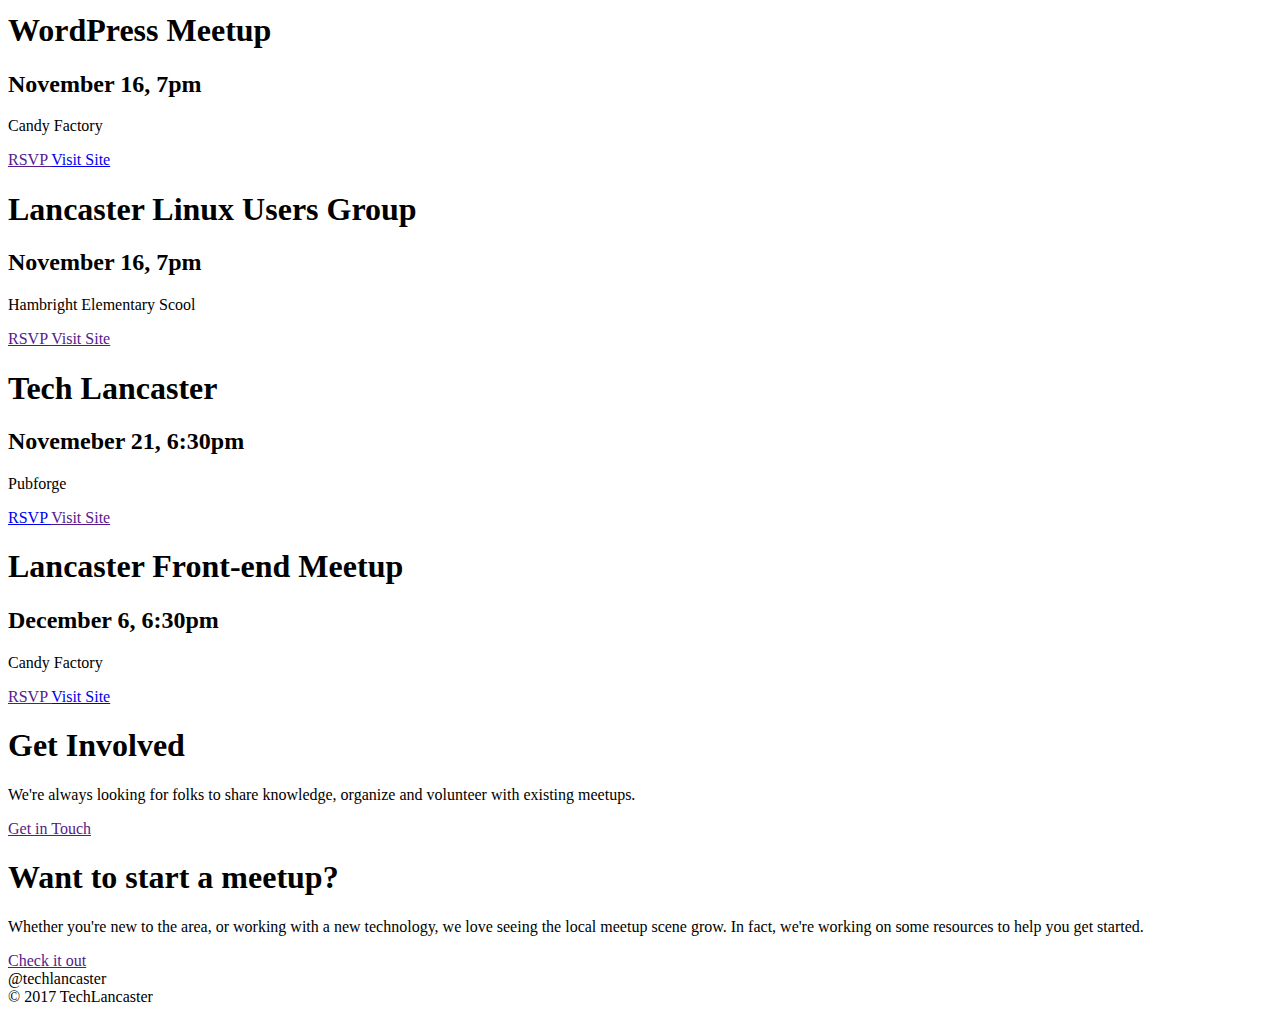
==== commit 123cbf8e: "final final pr, with links and all .feelsgoodman" ====
--- a/calendar.html
+++ b/calendar.html
@@ -24,6 +24,7 @@
     <div class="ddmenu">
       <a href="community.html" class="link"> Community </a>
       <a href="index.html" class="link"> Home </a>
+      <a href="http://techlancaster.com/resources" class="link"> Resources for Meetups </a>
     </div>
   </div>
     </nav>
@@ -66,20 +67,20 @@
       <h2 class="when"> November 1, 6:30pm </h2>
       <p class="why"> Candy Factory </p>
       <a href="" class="rsvp"> RSVP </a>
-      <a href="" class="rsvp"> Visit Site </a>
+      <a href="https://www.meetup.com/lancaster-front-end/" class="rsvp"> Visit Site </a>
     </div>
     <div class="calebox col">
       <h1 class="why"> Pub Standards </h1>
       <h2 class="when"> November 9, 6pm</h2>
       <p class="why"> Tellus360 </p>
       <a href="" class="rsvp"> RSVP </a>
-      <a href="" class="rsvp"> Visit Site </a>
+      <a href="http://www.pubstandards.us/" class="rsvp"> Visit Site </a>
     </div>
     <div class="calebox col">
       <h1 class="why"> Central PA Linux Users Group </h1>
       <h2 class="when"> Novemeber 14, 6:30pm</h2>
       <p class="why"> Olmstead Building, Penn State </p>
-      <a href="" class="rsvp"> RSVP </a>
+      <a href="http://cplug.net/" class="rsvp"> RSVP </a>
       <a href="" class="rsvp"> Visit Site </a>
     </div>
     <div class="calebox col">
@@ -87,14 +88,14 @@
       <h2 class="when"> November 14, 6:30pm</h2>
       <p class="why"> Manheim Township Public </p>
       <a href="" class="rsvp"> RSVP </a>
-      <a href="" class="rsvp"> Visit Site </a>
+      <a href="http://codelancaster.org/" class="rsvp"> Visit Site </a>
     </div>
     <div class="calebox col">
       <h1 class="why"> WordPress Meetup </h1>
       <h2 class="when"> November 16, 7pm </h2>
       <p class="why"> Candy Factory </p>
       <a href="" class="rsvp"> RSVP </a>
-      <a href="" class="rsvp"> Visit Site </a>
+      <a href="https://www.meetup.com/WordPress-Lancaster/" class="rsvp"> Visit Site </a>
     </div>
       <div class="calebox col">
         <h1 class="why"> Lancaster Linux Users Group</h1>
@@ -107,7 +108,7 @@
         <h1 class="why"> Tech Lancaster </h1>
         <h2 class="when"> Novemeber 21, 6:30pm </h2>
         <p class="why"> Pubforge </p>
-        <a href="" class="rsvp"> RSVP </a>
+        <a href="http://techlancaster.com/meetup" class="rsvp"> RSVP </a>
         <a href="" class="rsvp"> Visit Site </a>
       </div>
       <div class="calebox col">
@@ -115,7 +116,7 @@
         <h2 class="when"> December 6, 6:30pm </h2>
         <p class="why"> Candy Factory </p>
         <a href="" class="rsvp"> RSVP </a>
-        <a href="" class="rsvp"> Visit Site </a>
+        <a href="https://www.meetup.com/lancaster-front-end/" class="rsvp"> Visit Site </a>
       </div>
   </section>
   <div class="divider hide2"> </div>
